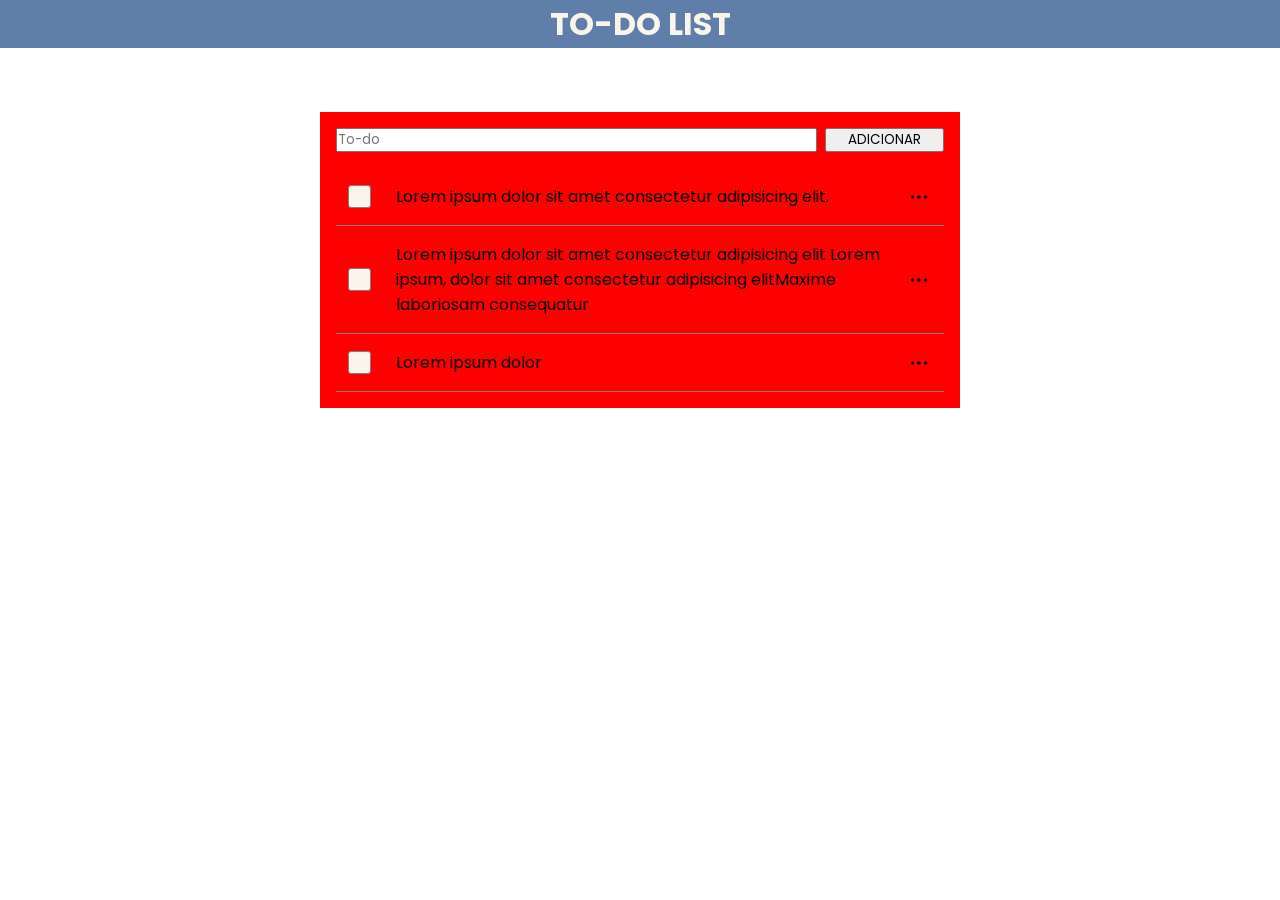
==== index.html @ a2f2527d "Initial commit" ====
<!DOCTYPE html>
<html lang="en">
<head>
    <meta charset="UTF-8">
    <meta http-equiv="X-UA-Compatible" content="IE=edge">
    <meta name="viewport" content="width=device-width, initial-scale=1.0">
    <title>To-Do List</title>
    <link rel="stylesheet" href="style.css">
    <!-- <a href="https://www.flaticon.com/free-icons/more" title="more icons">More icons created by Royyan Wijaya - Flaticon</a> -->
    <!-- <a href="https://www.flaticon.com/free-icons/correct" title="correct icons">Correct icons created by Freepik - Flaticon</a> -->
    <link rel="preconnect" href="https://fonts.googleapis.com">
    <link rel="preconnect" href="https://fonts.gstatic.com" crossorigin>
    <link href="https://fonts.googleapis.com/css2?family=Poppins:wght@300;600&display=swap" rel="stylesheet">
</head>
<body>
    <header>
        <h1>TO-DO LIST</h1>
    </header>
    <main>
        <div id="div-main">
            <div id="div-form">
                <input type="text" name="to-do" id="to-do" placeholder="To-do">
                <input type="button" value="ADICIONAR" onclick="add()" id="add" name="Adicionar" placeholder="ADICIONAR">
            </div>

            <div id="div-container">

                <div class="item">
                    <div class="div-input" id="checkbox1">
                        <div class="div-checkbox" onclick="check()"></div>    
                    </div>
                    <div class="div-content">
                        Lorem ipsum dolor sit amet consectetur adipisicing elit.
                    </div>
                    <div class="div-info">
                        <img class="option" src="./Images/option.png" width="20px">
                    </div>
                </div>
                <div class="item">
                    <div class="div-input">
                        <div class="div-checkbox"></div>     
                    </div>
                    <div class="div-content">
                        Lorem ipsum dolor sit amet consectetur adipisicing elit Lorem ipsum, dolor sit amet consectetur adipisicing elitMaxime laboriosam consequatur 
                    </div>
                    <div class="div-info">
                        <img class="option" src="./Images/option.png" width="20px">
                    </div>
                </div>
                <div class="item" id="">
                    <div class="div-input">
                        <div class="div-checkbox"></div>     
                    </div>
                    <div class="div-content">
                        Lorem ipsum dolor 
                    </div>
                    <div class="div-info">
                        <img class="option" src="./Images/option.png" width="20px">
                    </div>
                </div>
                
            </div>
        </div>
    </main>




    <script src="script.js"></script>
</body>
</html>
---- style.css ----
*{
    margin: 0px;
    padding: 0px;
    font-family: 'Poppins', sans-serif;
}


header{
    display: flex;
    justify-content: center;
    align-items: center;
    background-color: #607EAA;
}
h1{
    color: #F9F5EB;
}
main{
    display: flex;
    align-items: center;
    justify-content: center;
}
#div-main{
    background-color: red;
    margin-top: 4em;
    padding: 1em;
    width: 50%;
    max-width: 38em;
}
#div-form{
    display: flex;
    align-items: center;
    gap: .5em;
    margin-bottom: 2em;
}
#to-do{
    width: 80%;
}
#add{
    width: 20%;
    cursor: pointer;
}
#div-container{
    display: flex;
    flex-direction: column;
    gap: 1em;
}
.div-content{
    width: 80%;
}
.div-checkbox{
    width: 1.3em;
    height: 1.3em;
    border-radius: 3px;
    background-color: #F9F5EB;
    border-style: solid;
    border-width: 1px;
    border-color: gray;
}
.div-checkbox:hover{
    background-color: #ddd9d4;
    cursor: pointer;
}
.item{
    display: flex;
    justify-content: space-around;
    align-items: center;
    border-width: 0px 0px 1px 0px;
	border-style: solid;
	border-color: gray;
    padding-bottom: 1em;
}

.div-info{
    width: 25px;
    height: 25px;
    display: flex;
    align-items: center;
    justify-content: center;
    transition-property: background-color;
    transition-duration: 500ms;
    border-radius: 100%;
}
.div-info:hover{
    background-color: rgba(128, 128, 128, 0.50);
    cursor: pointer;
}
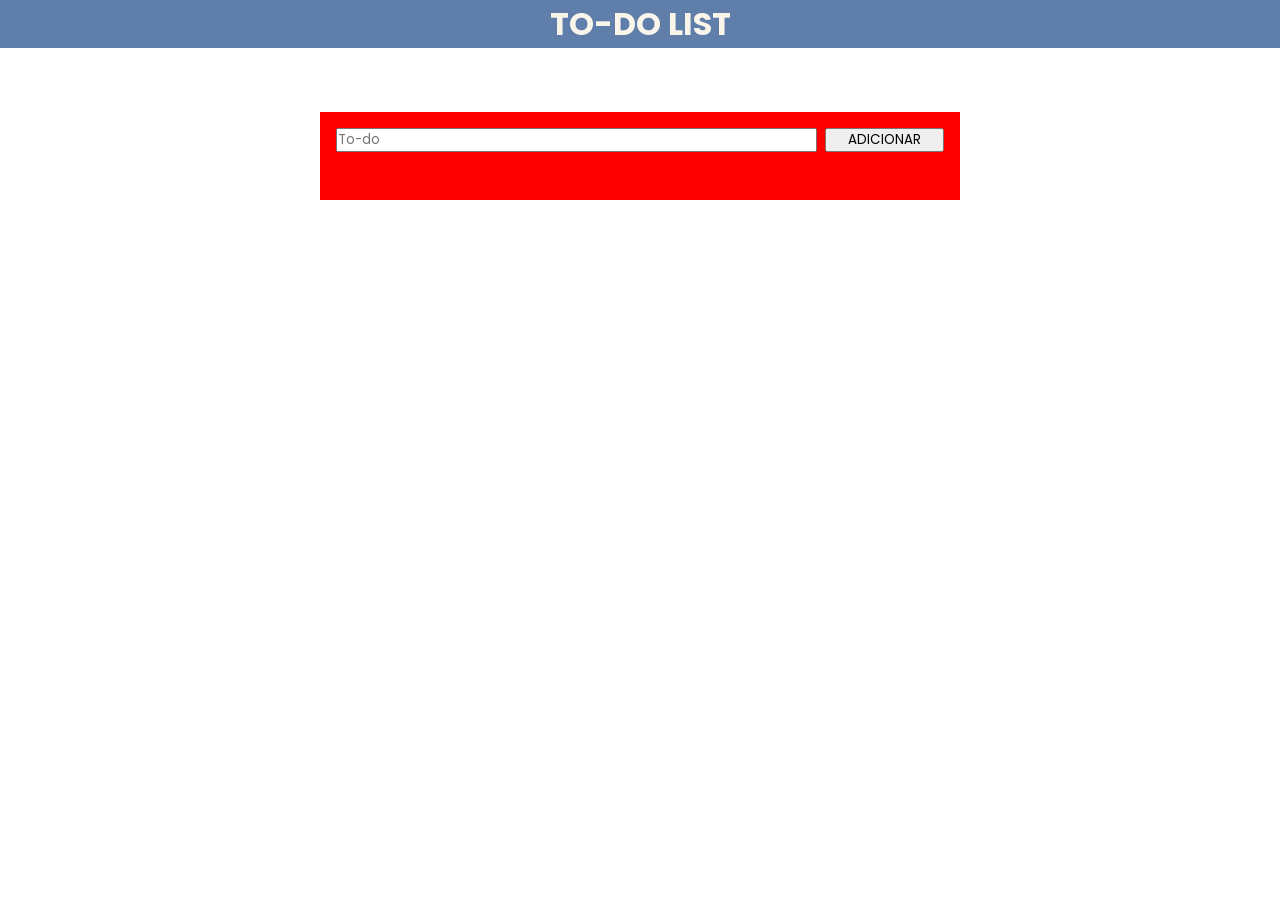
==== commit 33b23cf2: "Atualização em diversas funcionalidades HTML, JS" ====
--- a/index.html
+++ b/index.html
@@ -25,39 +25,7 @@
 
             <div id="div-container">
 
-                <div class="item">
-                    <div class="div-input" id="checkbox1">
-                        <div class="div-checkbox" onclick="check()"></div>    
-                    </div>
-                    <div class="div-content">
-                        Lorem ipsum dolor sit amet consectetur adipisicing elit.
-                    </div>
-                    <div class="div-info">
-                        <img class="option" src="./Images/option.png" width="20px">
-                    </div>
-                </div>
-                <div class="item">
-                    <div class="div-input">
-                        <div class="div-checkbox"></div>     
-                    </div>
-                    <div class="div-content">
-                        Lorem ipsum dolor sit amet consectetur adipisicing elit Lorem ipsum, dolor sit amet consectetur adipisicing elitMaxime laboriosam consequatur 
-                    </div>
-                    <div class="div-info">
-                        <img class="option" src="./Images/option.png" width="20px">
-                    </div>
-                </div>
-                <div class="item" id="">
-                    <div class="div-input">
-                        <div class="div-checkbox"></div>     
-                    </div>
-                    <div class="div-content">
-                        Lorem ipsum dolor 
-                    </div>
-                    <div class="div-info">
-                        <img class="option" src="./Images/option.png" width="20px">
-                    </div>
-                </div>
+                
                 
             </div>
         </div>
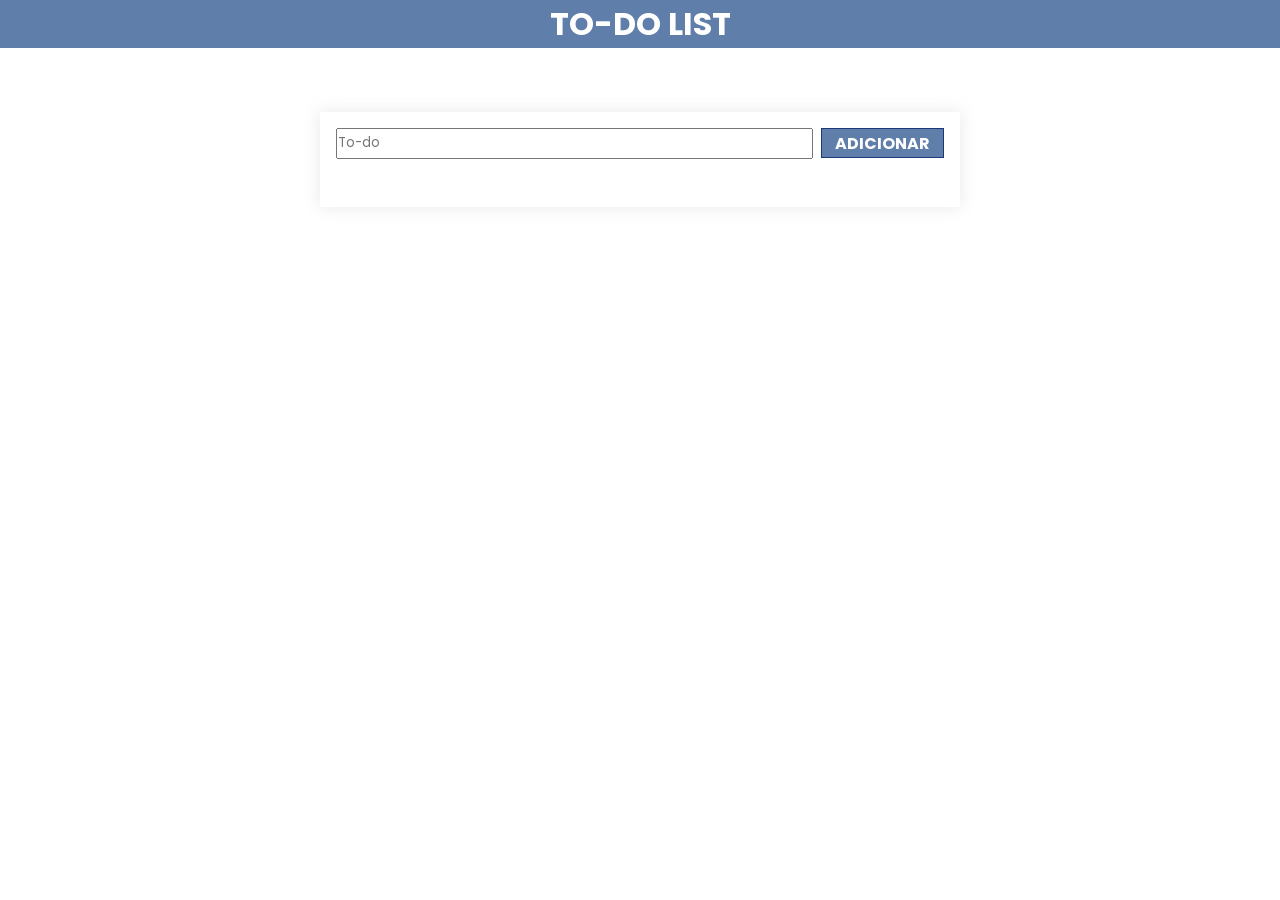
==== commit 58cb973c: "Update Code" ====
--- a/index.html
+++ b/index.html
@@ -19,8 +19,9 @@
     <main>
         <div id="div-main">
             <div id="div-form">
-                <input type="text" name="to-do" id="to-do" placeholder="To-do">
-                <input type="button" value="ADICIONAR" onclick="add()" id="add" name="Adicionar" placeholder="ADICIONAR">
+                <input type="text" name="todo" class="to-do" id="to-do-content" placeholder="To-do" maxlength="128" value="">
+                <div id="add" onclick="add()"><b>ADICIONAR</b></div>
+                <!-- <input type="button" value="ADICIONAR" onclick="add()" id="add" name="Adicionar" placeholder="ADICIONAR"> -->
             </div>
 
             <div id="div-container">
--- a/style.css
+++ b/style.css
@@ -12,7 +12,7 @@
     background-color: #607EAA;
 }
 h1{
-    color: #F9F5EB;
+    color: white;
 }
 main{
     display: flex;
@@ -20,11 +20,12 @@
     justify-content: center;
 }
 #div-main{
-    background-color: red;
+    background-color: white;
     margin-top: 4em;
     padding: 1em;
     width: 50%;
     max-width: 38em;
+    box-shadow: 0 0 1em rgba(201, 201, 201, 0.433);
 }
 #div-form{
     display: flex;
@@ -32,12 +33,23 @@
     gap: .5em;
     margin-bottom: 2em;
 }
-#to-do{
+.to-do{
     width: 80%;
+    height: 2em;
+}
+#to-do-null::placeholder{
+    color: red;
 }
 #add{
+    text-align: center;
     width: 20%;
+    color: white;
     cursor: pointer;
+    padding: .1em;
+    background-color: #607EAA;
+    border-style: solid;
+    border-width: 1px;
+    border-color: #1C3879;
 }
 #div-container{
     display: flex;
@@ -51,13 +63,13 @@
     width: 1.3em;
     height: 1.3em;
     border-radius: 3px;
-    background-color: #F9F5EB;
+    background-color: white;
     border-style: solid;
-    border-width: 1px;
-    border-color: gray;
+    border-width: 2px;
+    border-color: rgb(47, 47, 47);
 }
 .div-checkbox:hover{
-    background-color: #ddd9d4;
+    background-color: #e1e1e1;
     cursor: pointer;
 }
 .item{
